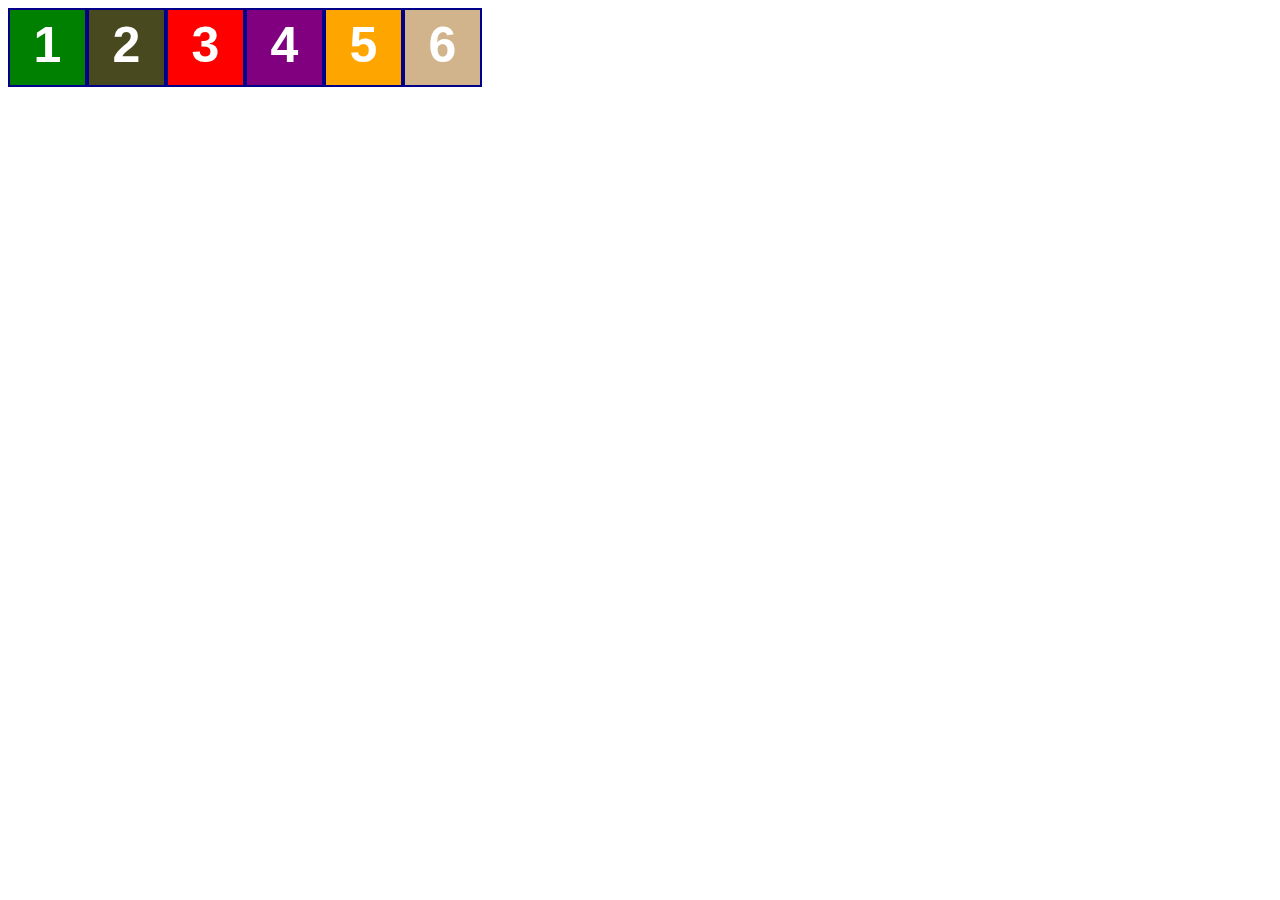
==== flex/index.html @ 32959442 "flex" ====
<!DOCTYPE html>
<html lang="en">
<head>
    <title>Flex Box</title>
    <style>

        body {
            font-family: Arial, Helvetica, sans-serif;
            font-size: 50px;
            padding: 0px 20px 30px 0;
            line-height: 1.4;
        }

        .flex-container {
            display: flex;
        }
        .flex-item {
            width: 75px;
            height: 75px;
            background-color: blue;
            border: 2px solid darkblue;
            text-align: center;
            color: white;
            font-weight: bold;
            line-height: 1.4;
        }

        #flex-item-1 {
            background-color: green ;
        }

        #flex-item-2 {
            background-color: rgb(73, 73, 32) ;
        }

        #flex-item-3 {
            background-color: red ;
        }

        #flex-item-4 {
            background-color: purple ;
        }

        #flex-item-5 {
            background-color: orange ;
        }

        #flex-item-6 {
            background-color: tan ;
        }

    </style>
</head>
<body>
    <div class="flex-container">
        <div class="flex-item" id="flex-item-1"> 1 </div>
        <div class="flex-item" id="flex-item-2"> 2 </div>
        <div class="flex-item" id="flex-item-3"> 3 </div>
        <div class="flex-item" id="flex-item-4"> 4 </div>
        <div class="flex-item" id="flex-item-5"> 5 </div>
        <div class="flex-item" id="flex-item-6"> 6 </div>
    </div>
</body>
</html>
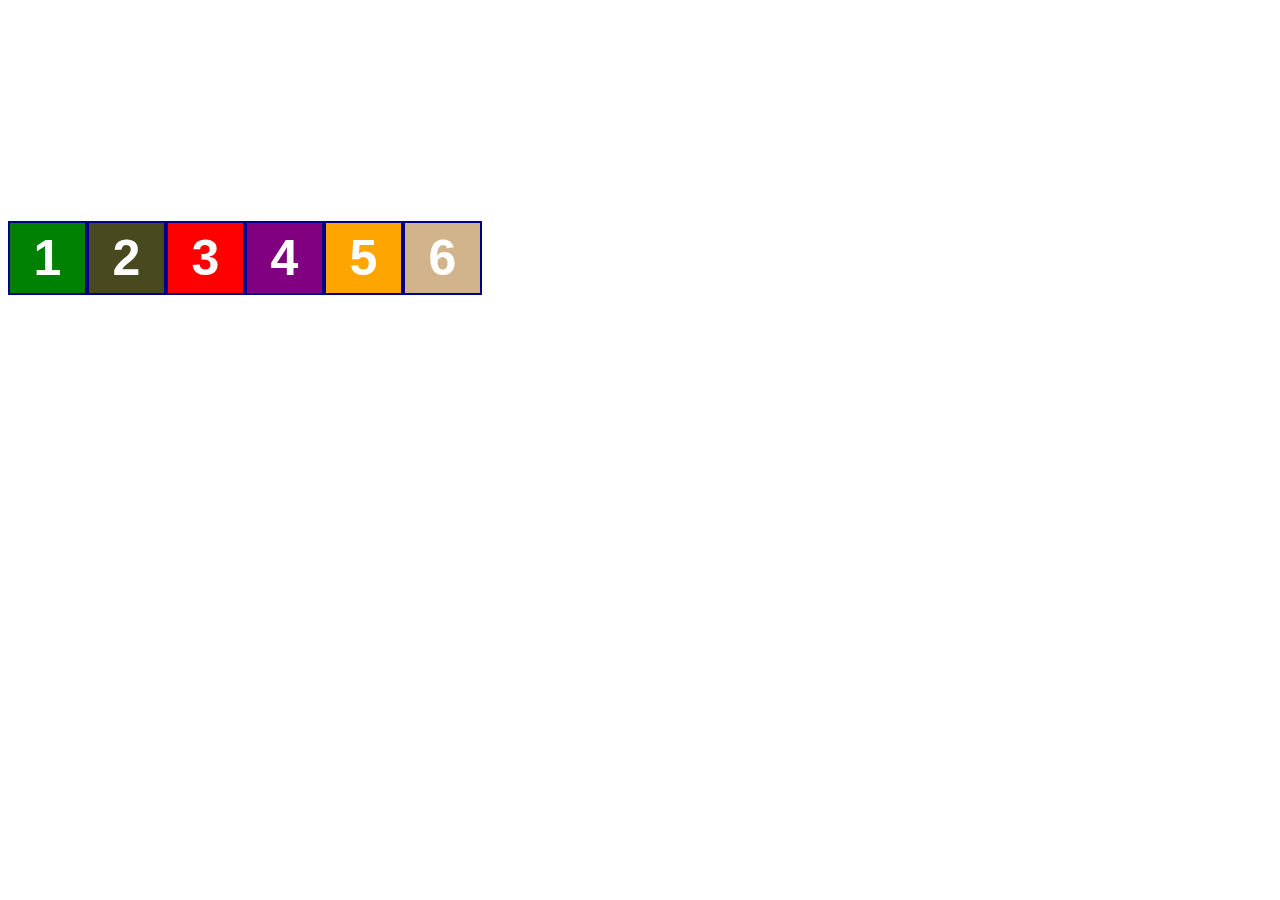
==== commit dbebfe69: "done" ====
--- a/flex/index.html
+++ b/flex/index.html
@@ -13,10 +13,20 @@
 
         .flex-container {
             display: flex;
+            width: 100%;
+            height: 500px;
+            background-color: 2px rgb(2, 36, 47);
+
+           /* flex-direction: row;*/
+
+          /*justify-content: space-evenly; */
+            flex-wrap:  wrap; 
+          /* flex-flow: column wrap; */
+          align-content: space-around ;
         }
         .flex-item {
             width: 75px;
-            height: 75px;
+           /* height: 75px; */
             background-color: blue;
             border: 2px solid darkblue;
             text-align: center;
@@ -27,10 +37,15 @@
 
         #flex-item-1 {
             background-color: green ;
+           /* order: 5; */
+            /*flex-grow: 3;
+            flex-shrink: 4;
+            */
         }
 
         #flex-item-2 {
             background-color: rgb(73, 73, 32) ;
+            /*order: 4;*/
         }
 
         #flex-item-3 {
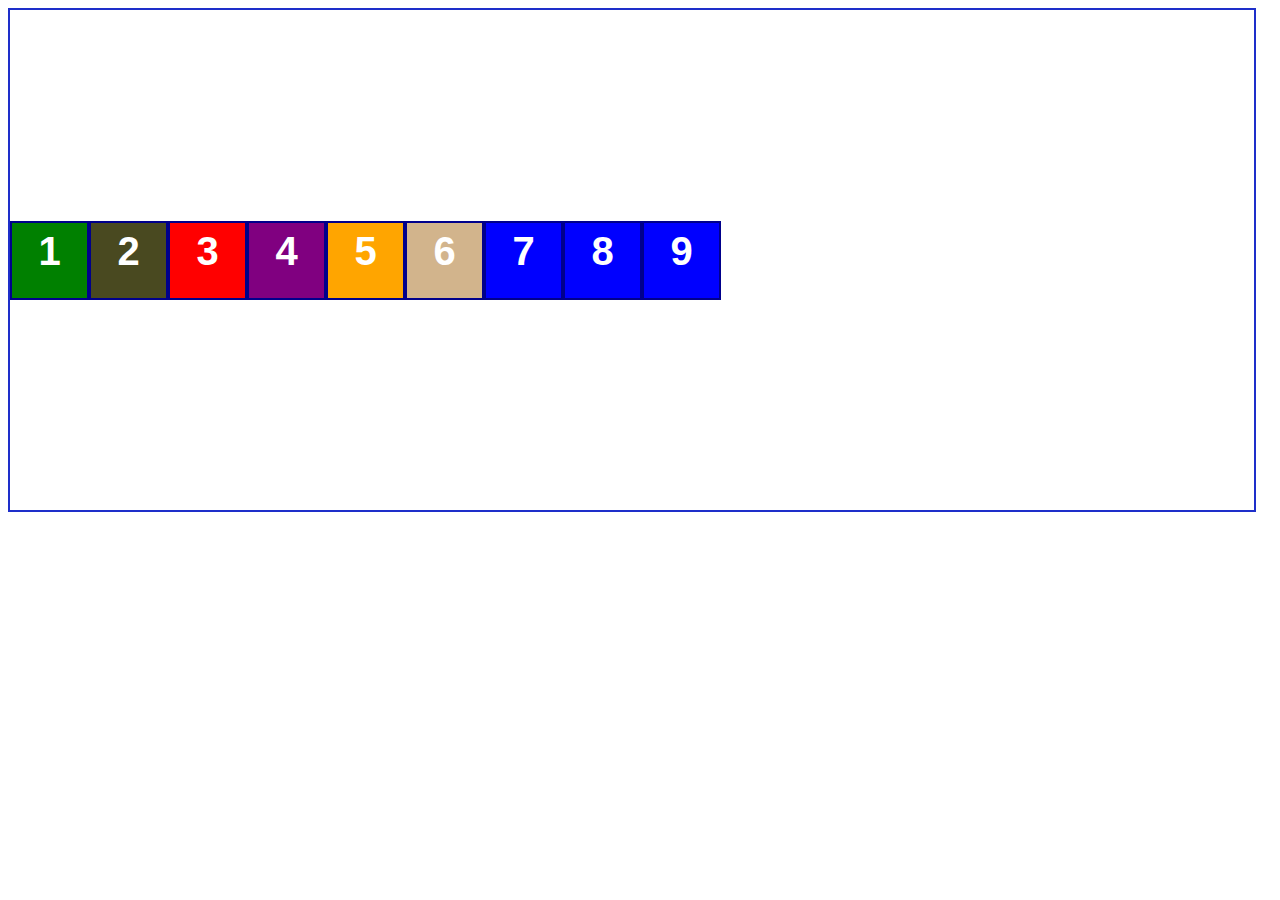
==== commit d8030867: "🌜🌜lecture_update" ====
--- a/flex/index.html
+++ b/flex/index.html
@@ -6,7 +6,7 @@
 
         body {
             font-family: Arial, Helvetica, sans-serif;
-            font-size: 50px;
+            font-size: 20px;
             padding: 0px 20px 30px 0;
             line-height: 1.4;
         }
@@ -15,21 +15,21 @@
             display: flex;
             width: 100%;
             height: 500px;
-            background-color: 2px rgb(2, 36, 47);
-
+            border: 2px solid rgb(30, 47, 202);
            /* flex-direction: row;*/
 
           /*justify-content: space-evenly; */
-            flex-wrap:  wrap; 
-          /* flex-flow: column wrap; */
-          align-content: space-around ;
+            flex-wrap:  wrap;
+          /* flex-flow: column wrap; */ 
+          align-content: center; 
         }
         .flex-item {
             width: 75px;
-           /* height: 75px; */
-            background-color: blue;
+           height: 75px; 
+           background-color: blue;
             border: 2px solid darkblue;
             text-align: center;
+            font-size: 2em;
             color: white;
             font-weight: bold;
             line-height: 1.4;
@@ -74,6 +74,9 @@
         <div class="flex-item" id="flex-item-4"> 4 </div>
         <div class="flex-item" id="flex-item-5"> 5 </div>
         <div class="flex-item" id="flex-item-6"> 6 </div>
+        <div class="flex-item" id="flex-item-7"> 7 </div>
+        <div class="flex-item" id="flex-item-8"> 8 </div>
+        <div class="flex-item" id="flex-item-9"> 9 </div>
     </div>
 </body>
 </html>